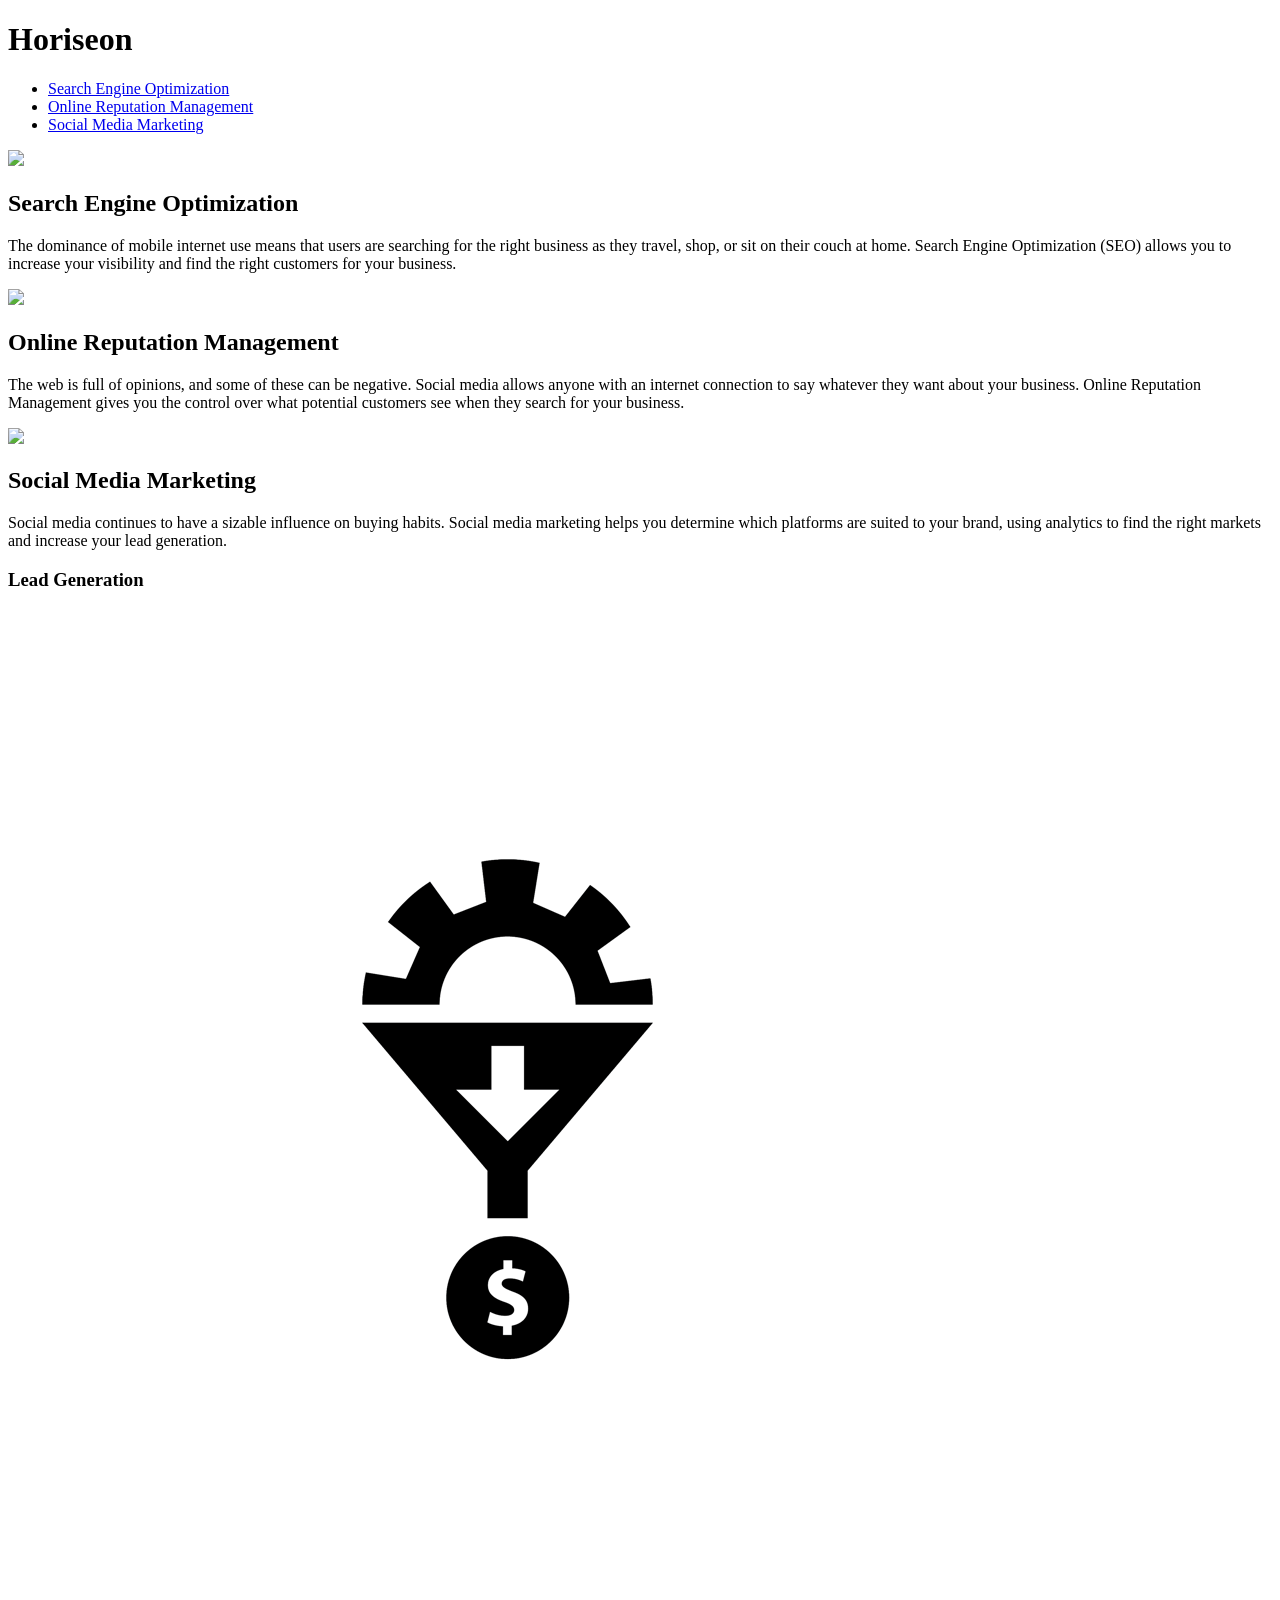
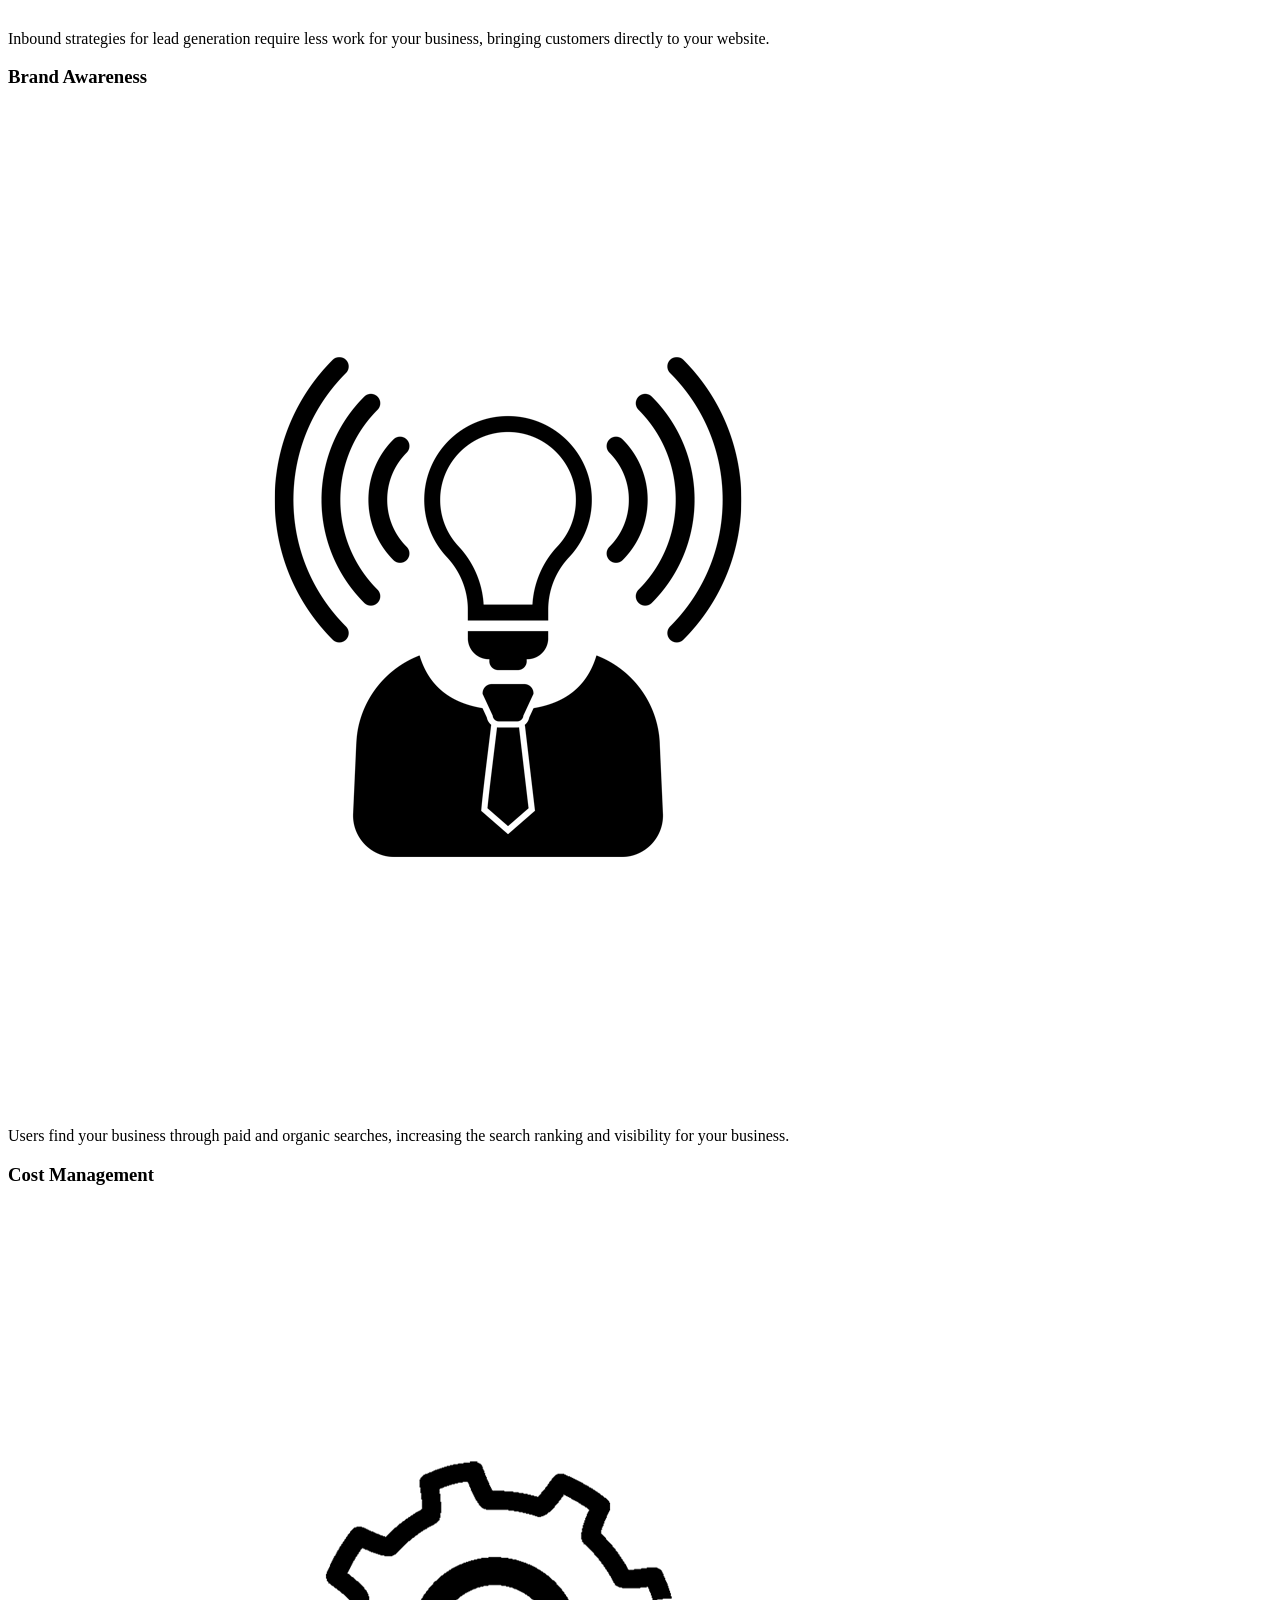
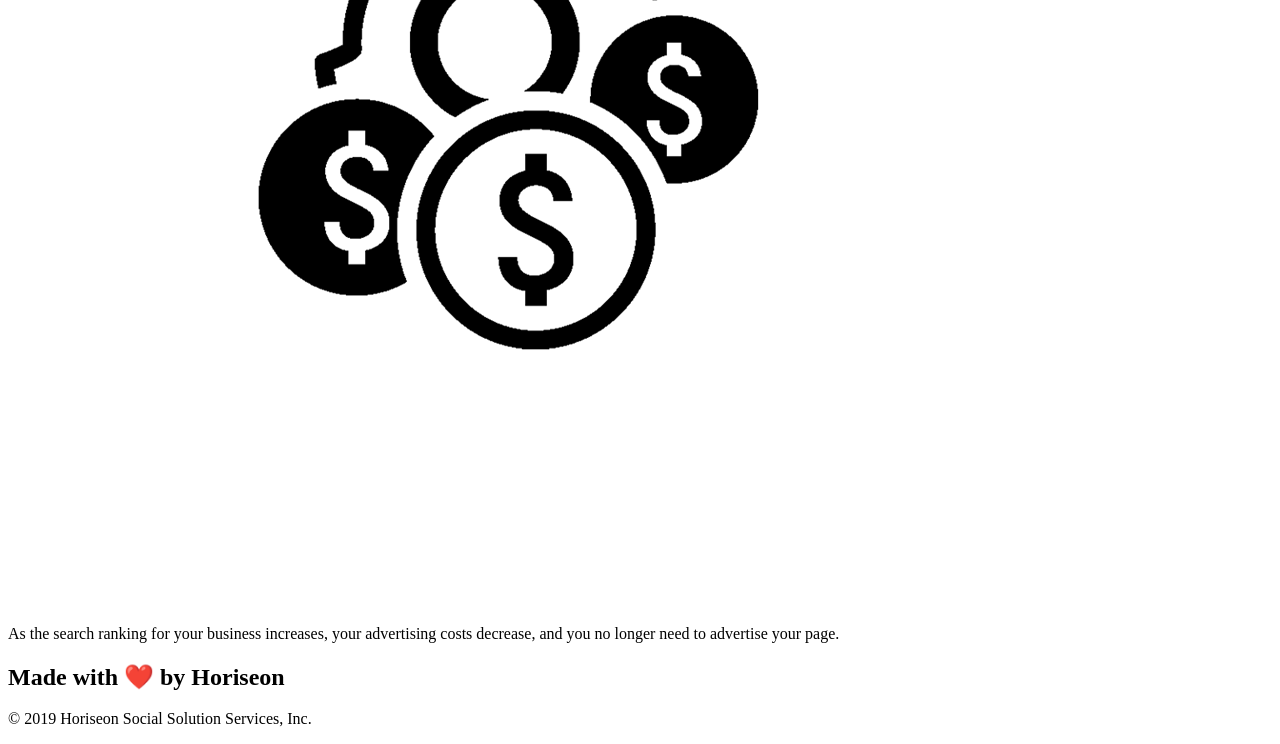
==== starter/index.html @ 1bdb0963 "add starter code and assets" ====
<!DOCTYPE html>
<html lang="en-gb">

<head>
    <meta charset="UTF-8" />
    <link rel="stylesheet" href="./assets/css/style.css">
    <title>website</title>
</head>

<body>
    <div class="header">
        <h1>Hori<span class="seo">seo</span>n</h1>
        <div>
            <ul>
                <li>
                    <a href="#search-engine-optimization">Search Engine Optimization</a>
                </li>
                <li>
                    <a href="#online-reputation-management">Online Reputation Management</a>
                </li>
                <li>
                    <a href="#social-media-marketing">Social Media Marketing</a>
                </li>
            </ul>
        </div>
    </div>
    <div class="hero"></div>
    <div class="content">
        <div class="search-engine-optimization">
            <img src="./assets/images/search-engine-optimization.jpg" class="float-left" />
            <h2>Search Engine Optimization</h2>
            <p>
                The dominance of mobile internet use means that users are searching for the right business as they travel, shop, or sit on their couch at home. Search Engine Optimization (SEO) allows you to increase your visibility and find the right customers for your business.
            </p>
        </div>
        <div id="online-reputation-management" class="online-reputation-management">
            <img src="./assets/images/online-reputation-management.jpg" class="float-right" />
            <h2>Online Reputation Management</h2>
            <p>
                The web is full of opinions, and some of these can be negative. Social media allows anyone with an internet connection to say whatever they want about your business. Online Reputation Management gives you the control over what potential customers see when they search for your business.
            </p>
        </div>
        <div id="social-media-marketing" class="social-media-marketing">
            <img src="./assets/images/social-media-marketing.jpg" class="float-left" />
            <h2>Social Media Marketing</h2>
            <p>
                Social media continues to have a sizable influence on buying habits. Social media marketing helps you determine which platforms are suited to your brand, using analytics to find the right markets and increase your lead generation.
            </p>
        </div>
    </div>
    <div class="benefits">
        <div class="benefit-lead">
            <h3>Lead Generation</h3>
            <img src="./assets/images/lead-generation.png" />
            <p>
                Inbound strategies for lead generation require less work for your business, bringing customers directly to your website.
            </p>
        </div>
        <div class="benefit-brand">
            <h3>Brand Awareness</h3>
            <img src="./assets/images/brand-awareness.png" />
            <p>
                Users find your business through paid and organic searches, increasing the search ranking and visibility for your business.
            </p>
        </div>
        <div class="benefit-cost">
            <h3>Cost Management</h3>
            <img src="./assets/images/cost-management.png"></img>
            <p>
                As the search ranking for your business increases, your advertising costs decrease, and you no longer need to advertise your page.
            </p>
        </div>
    </div>
    <div class="footer">
        <h2>Made with ❤️️ by Horiseon</h2>
        <p>
            &copy; 2019 Horiseon Social Solution Services, Inc.
        </p>
    </div>
</body>

</html>
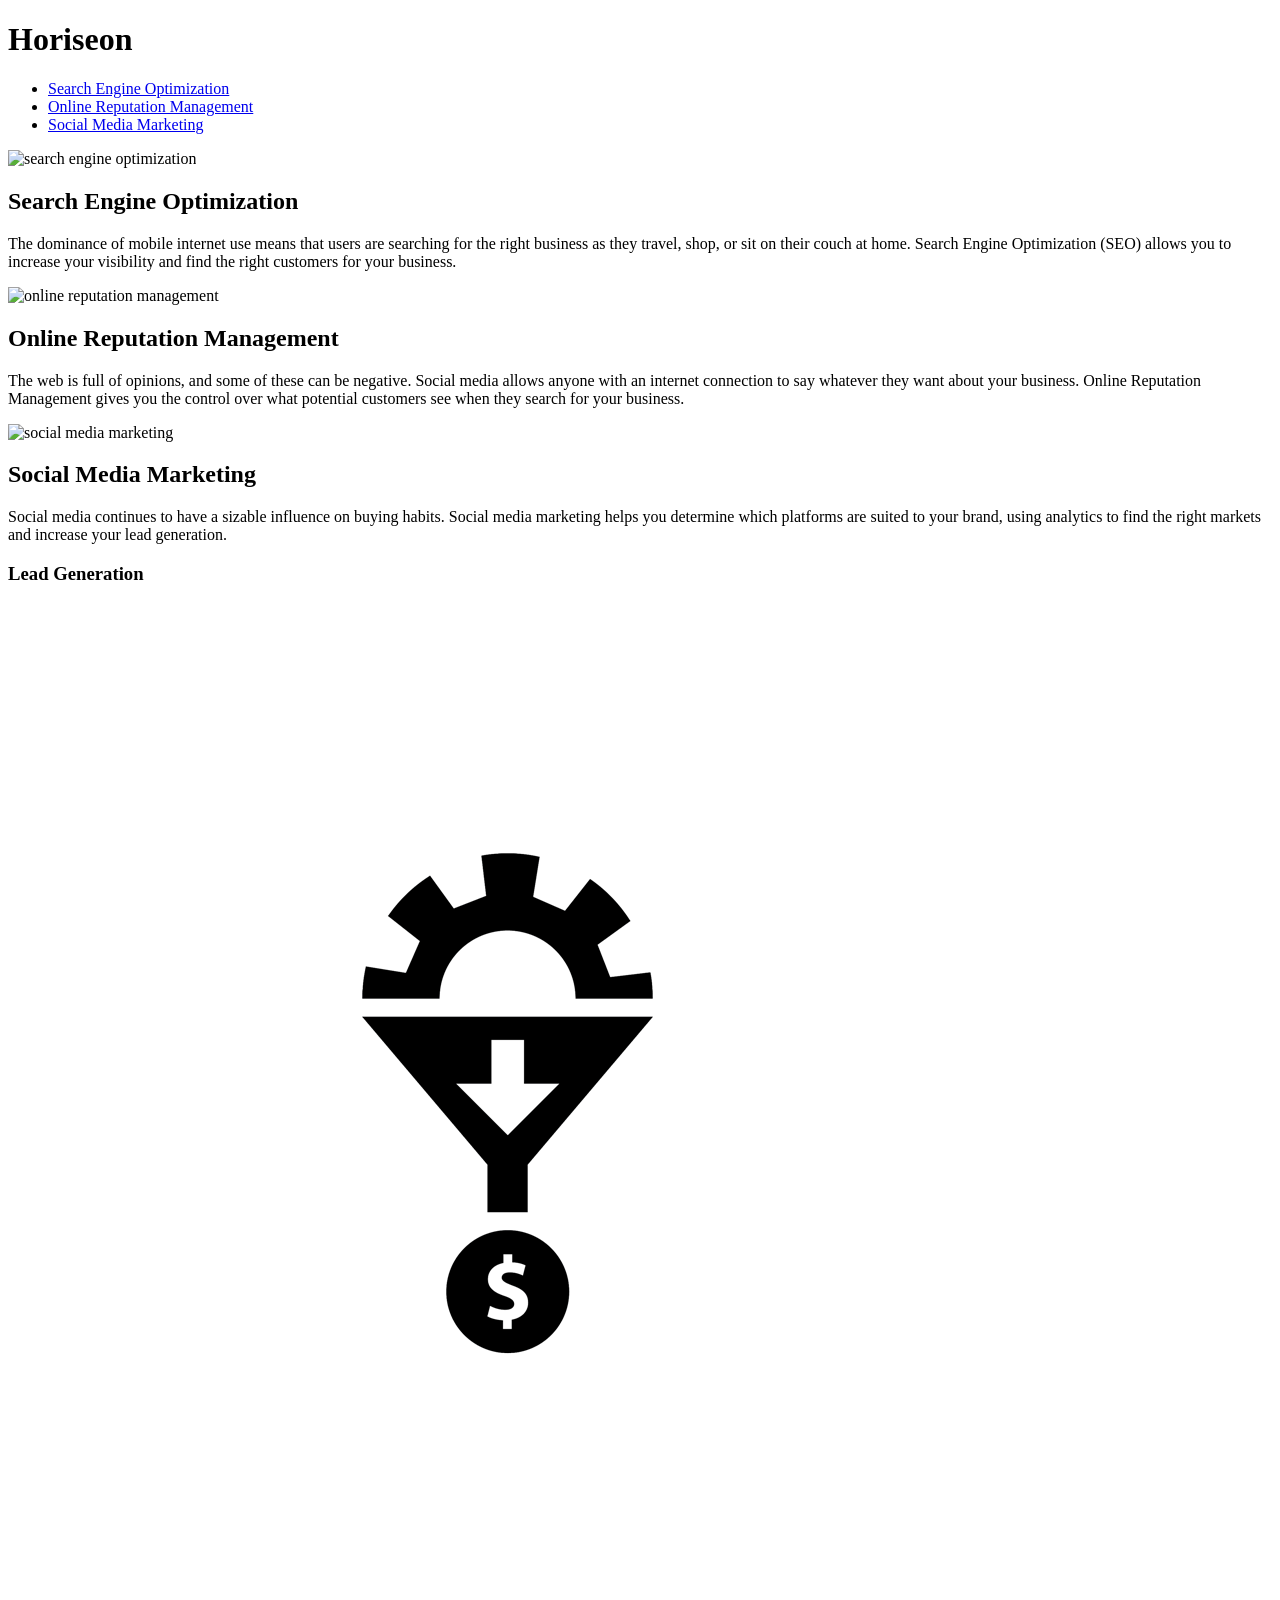
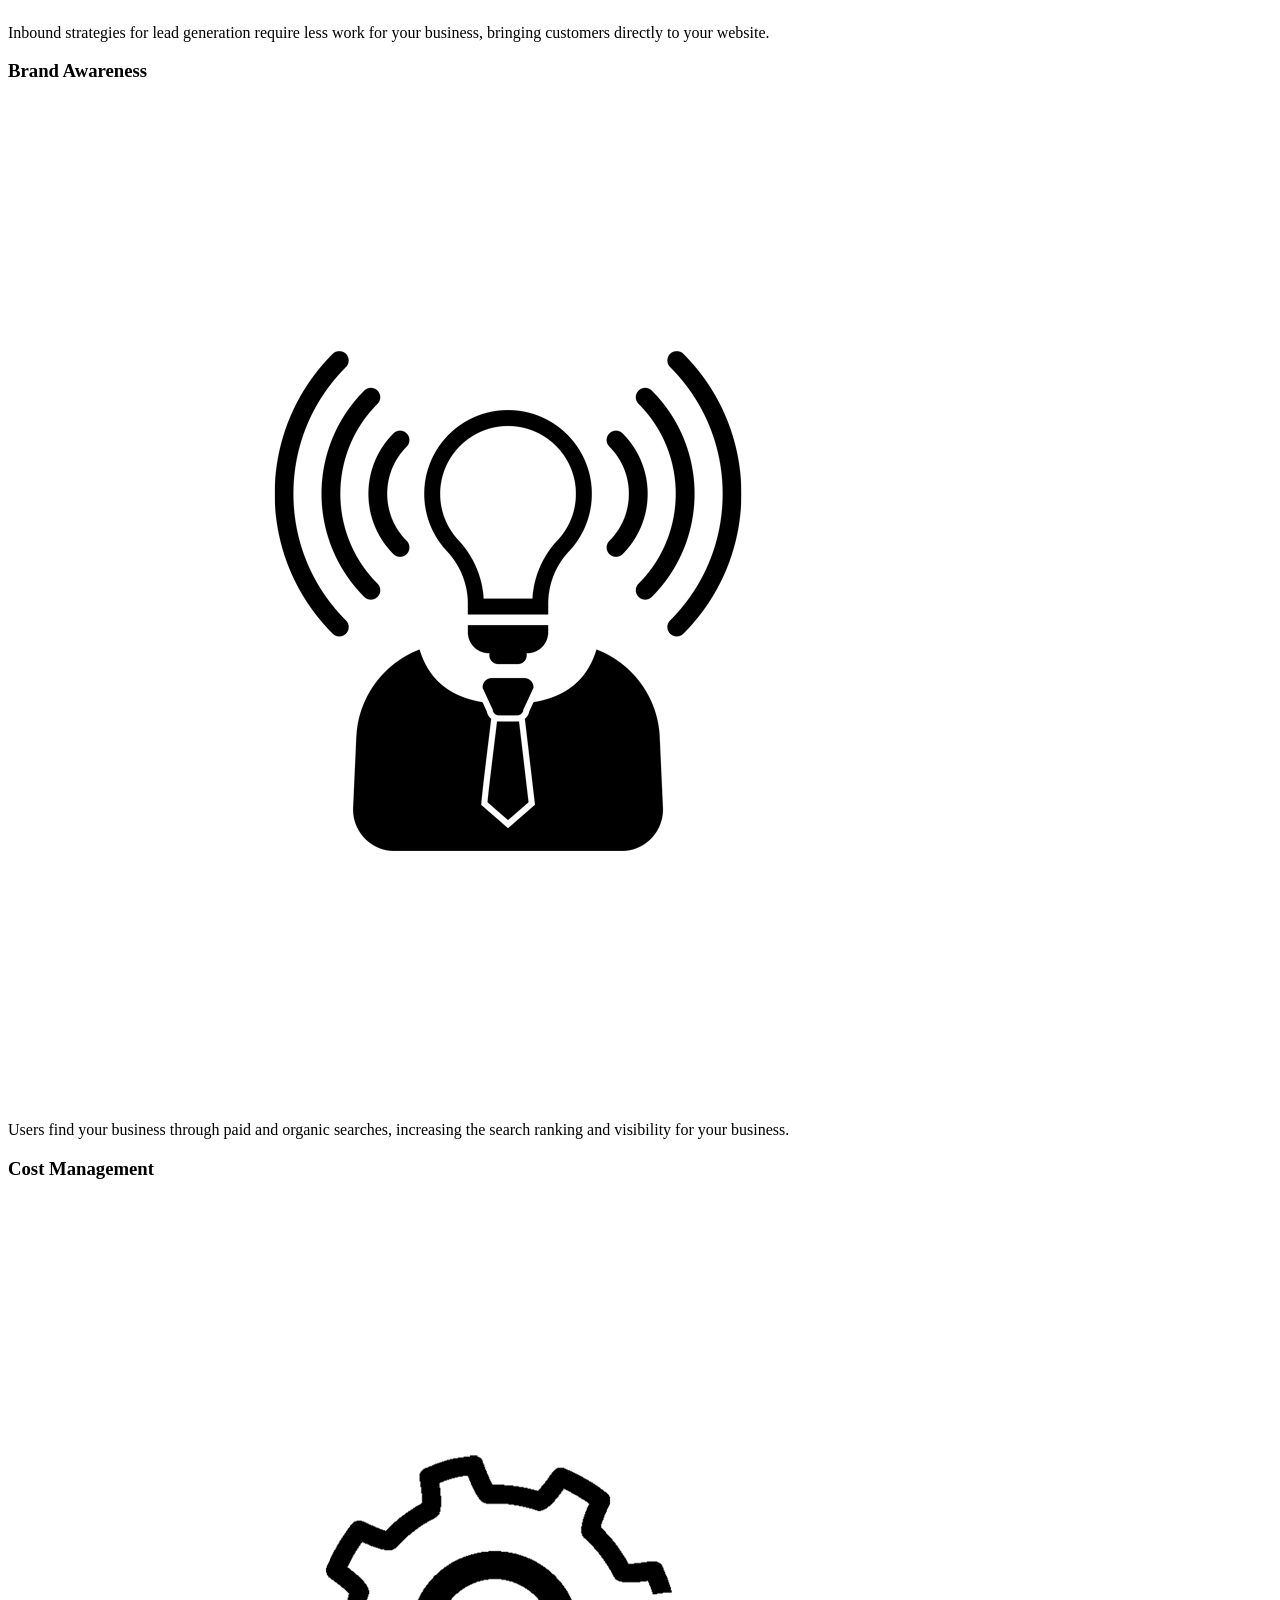
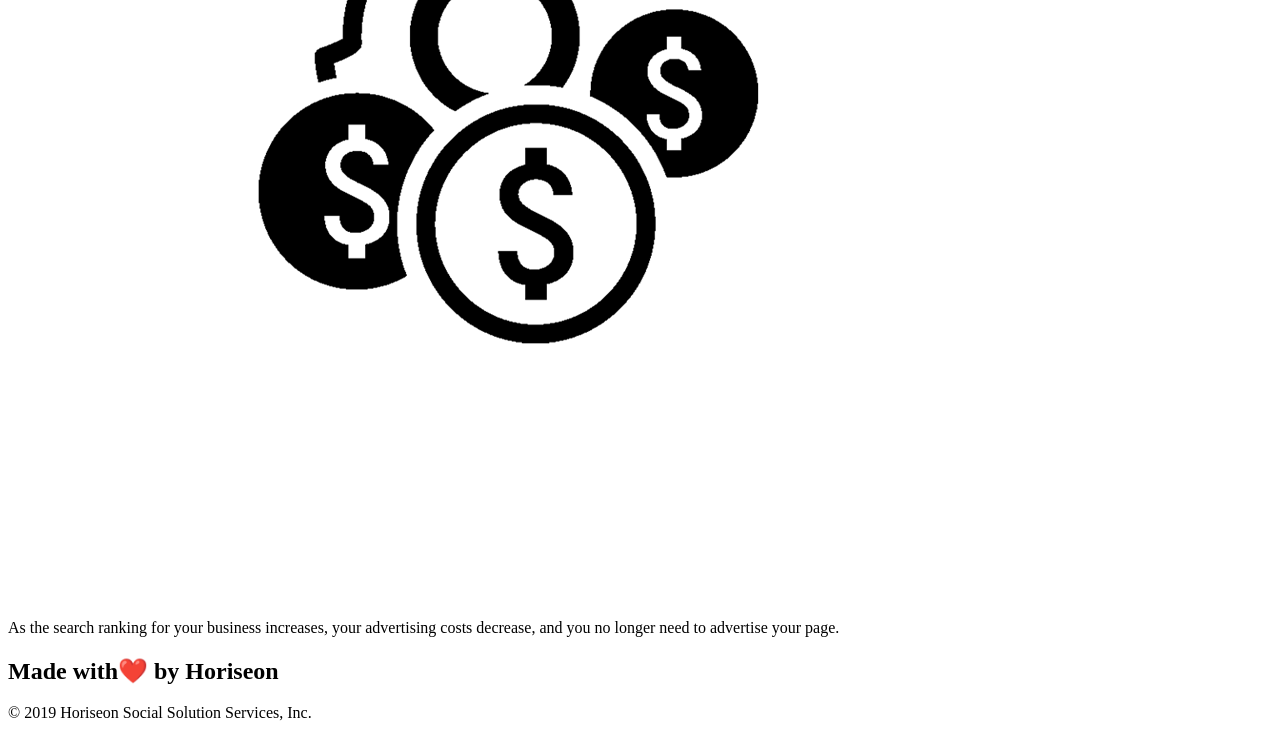
==== commit 62609ac5: "add alt and aria-label to pictures and icons" ====
--- a/starter/index.html
+++ b/starter/index.html
@@ -4,13 +4,13 @@
 <head>
     <meta charset="UTF-8" />
     <link rel="stylesheet" href="./assets/css/style.css">
-    <title>website</title>
+    <title>Horiseon</title>
 </head>
 
 <body>
-    <div class="header">
+    <header class="header">
         <h1>Hori<span class="seo">seo</span>n</h1>
-        <div>
+        <nav>
             <ul>
                 <li>
                     <a href="#search-engine-optimization">Search Engine Optimization</a>
@@ -22,61 +22,70 @@
                     <a href="#social-media-marketing">Social Media Marketing</a>
                 </li>
             </ul>
-        </div>
-    </div>
-    <div class="hero"></div>
-    <div class="content">
-        <div class="search-engine-optimization">
-            <img src="./assets/images/search-engine-optimization.jpg" class="float-left" />
+        </nav>
+    </header>
+    <div class="hero" role="img" aria-label="digital marketing meeting"></div>
+    <main class="content">
+        <section id="search-engine-optimization" class="search-engine-optimization">
+            <img src="./assets/images/search-engine-optimization.jpg" alt="search engine optimization" class="float-left" />
             <h2>Search Engine Optimization</h2>
             <p>
-                The dominance of mobile internet use means that users are searching for the right business as they travel, shop, or sit on their couch at home. Search Engine Optimization (SEO) allows you to increase your visibility and find the right customers for your business.
+                The dominance of mobile internet use means that users are searching for the right business as they
+                travel, shop, or sit on their couch at home. Search Engine Optimization (SEO) allows you to increase
+                your visibility and find the right customers for your business.
             </p>
-        </div>
-        <div id="online-reputation-management" class="online-reputation-management">
-            <img src="./assets/images/online-reputation-management.jpg" class="float-right" />
+        </section>
+        <section id="online-reputation-management" class="online-reputation-management">
+            <img src="./assets/images/online-reputation-management.jpg" alt="online reputation management" class="float-right" />
             <h2>Online Reputation Management</h2>
             <p>
-                The web is full of opinions, and some of these can be negative. Social media allows anyone with an internet connection to say whatever they want about your business. Online Reputation Management gives you the control over what potential customers see when they search for your business.
+                The web is full of opinions, and some of these can be negative. Social media allows anyone with an
+                internet connection to say whatever they want about your business. Online Reputation Management gives
+                you the control over what potential customers see when they search for your business.
             </p>
-        </div>
-        <div id="social-media-marketing" class="social-media-marketing">
-            <img src="./assets/images/social-media-marketing.jpg" class="float-left" />
+        </section>
+        <section id="social-media-marketing" class="social-media-marketing">
+            <img src="./assets/images/social-media-marketing.jpg" alt="social media marketing" class="float-left" />
             <h2>Social Media Marketing</h2>
             <p>
-                Social media continues to have a sizable influence on buying habits. Social media marketing helps you determine which platforms are suited to your brand, using analytics to find the right markets and increase your lead generation.
+                Social media continues to have a sizable influence on buying habits. Social media marketing helps you
+                determine which platforms are suited to your brand, using analytics to find the right markets and
+                increase your lead generation.
             </p>
-        </div>
-    </div>
-    <div class="benefits">
-        <div class="benefit-lead">
+        </section>
+    </main>
+    <aside class="benefits">
+        <section class="benefit-lead">
             <h3>Lead Generation</h3>
-            <img src="./assets/images/lead-generation.png" />
+            <img src="./assets/images/lead-generation.png" alt="sun and dollar sign icon"/>
             <p>
-                Inbound strategies for lead generation require less work for your business, bringing customers directly to your website.
+                Inbound strategies for lead generation require less work for your business, bringing customers directly
+                to your website.
             </p>
-        </div>
-        <div class="benefit-brand">
+        </section>
+        <section class="benefit-brand">
             <h3>Brand Awareness</h3>
-            <img src="./assets/images/brand-awareness.png" />
+            <img src="./assets/images/brand-awareness.png" alt="man with light bulb head icon"/>
             <p>
-                Users find your business through paid and organic searches, increasing the search ranking and visibility for your business.
+                Users find your business through paid and organic searches, increasing the search ranking and visibility
+                for your business.
             </p>
-        </div>
-        <div class="benefit-cost">
+        </section>
+        <section class="benefit-cost">
             <h3>Cost Management</h3>
-            <img src="./assets/images/cost-management.png"></img>
+            <img src="./assets/images/cost-management.png" alt="a dollar sign and a gear icon" />
             <p>
-                As the search ranking for your business increases, your advertising costs decrease, and you no longer need to advertise your page.
+                As the search ranking for your business increases, your advertising costs decrease, and you no longer
+                need to advertise your page.
             </p>
-        </div>
-    </div>
-    <div class="footer">
-        <h2>Made with ❤️️ by Horiseon</h2>
+        </section>
+    </aside>
+    <footer class="footer">
+        <h2>Made with<span role="img" aria-label="heart emoji">❤️</span>️ by Horiseon</h2>
         <p>
             &copy; 2019 Horiseon Social Solution Services, Inc.
         </p>
-    </div>
+    </footer>
 </body>
 
-</html>
+</html>
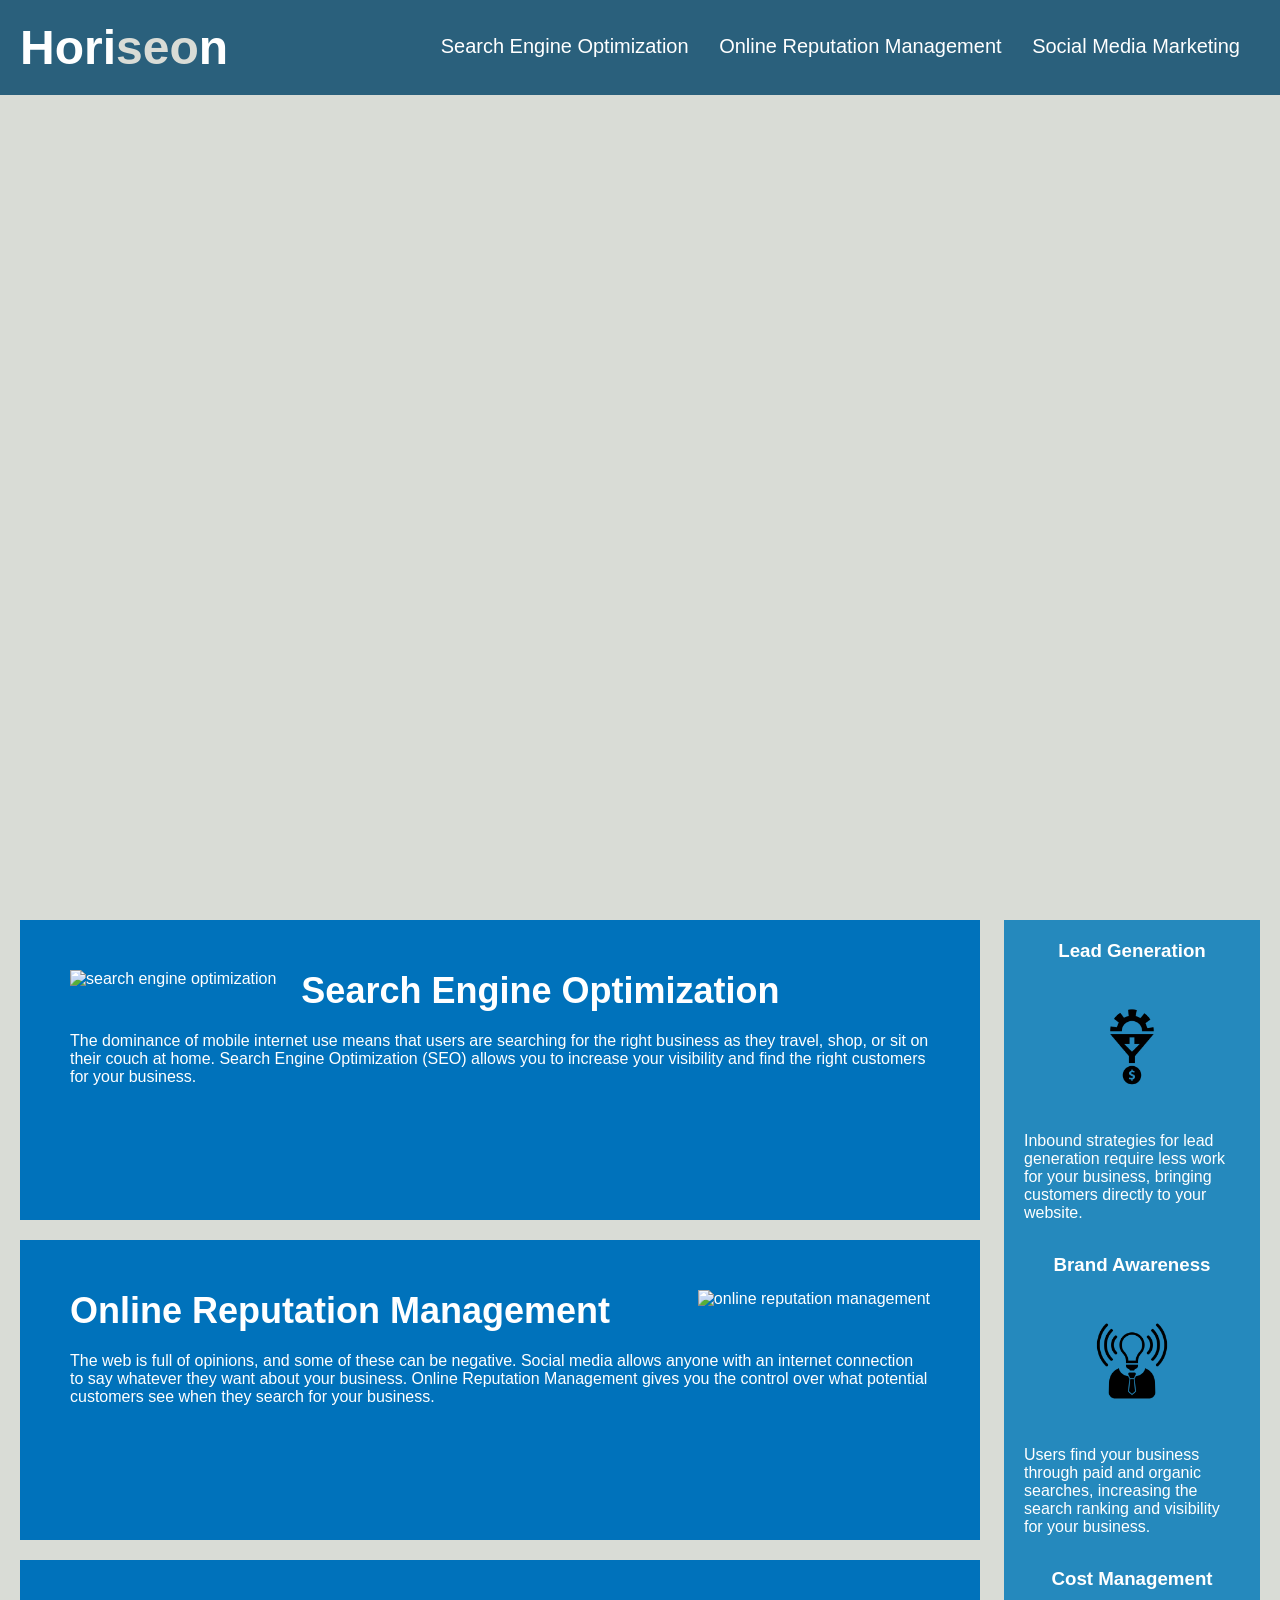
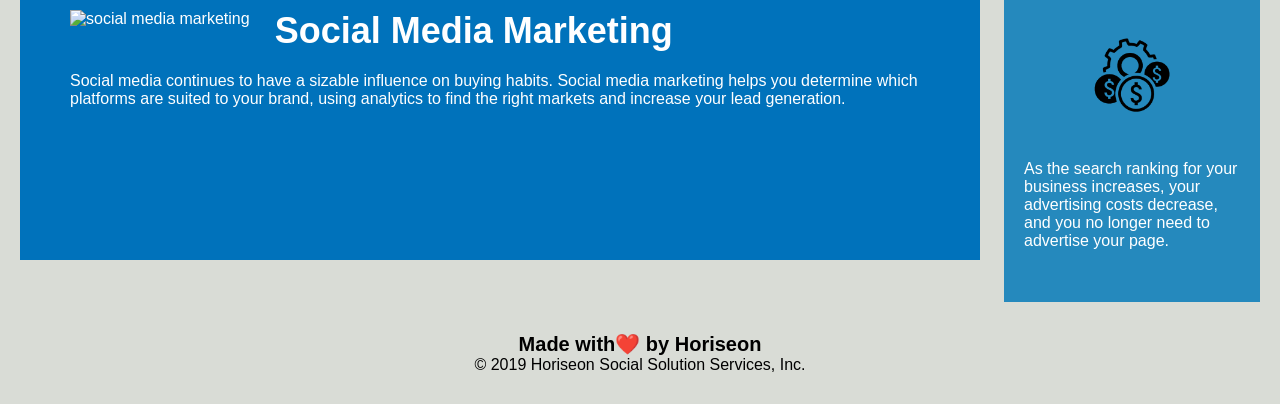
==== commit f65d607e: "add comments to html and css" ====
--- a/starter/index.html
+++ b/starter/index.html
@@ -8,8 +8,12 @@
 </head>
 
 <body>
+    <!-- header -->
+
     <header class="header">
         <h1>Hori<span class="seo">seo</span>n</h1>
+
+        <!-- links to content on the website -->
         <nav>
             <ul>
                 <li>
@@ -24,7 +28,13 @@
             </ul>
         </nav>
     </header>
+
+    <!-- hero -->
+
     <div class="hero" role="img" aria-label="digital marketing meeting"></div>
+
+    <!--main content-->
+
     <main class="content">
         <section id="search-engine-optimization" class="search-engine-optimization">
             <img src="./assets/images/search-engine-optimization.jpg" alt="search engine optimization" class="float-left" />
@@ -54,6 +64,9 @@
             </p>
         </section>
     </main>
+    
+    <!-- aside -->
+
     <aside class="benefits">
         <section class="benefit-lead">
             <h3>Lead Generation</h3>
@@ -80,6 +93,9 @@
             </p>
         </section>
     </aside>
+
+    <!-- footer -->
+
     <footer class="footer">
         <h2>Made with<span role="img" aria-label="heart emoji">❤️</span>️ by Horiseon</h2>
         <p>
--- a/starter/assets/css/style.css
+++ b/starter/assets/css/style.css
@@ -0,0 +1,139 @@
+* {
+    box-sizing: border-box;
+    padding: 0;
+    margin: 0;
+}
+
+body {
+    background-color: #d9dcd6;
+}
+
+.header {
+    padding: 20px;
+    font-family: 'Trebuchet MS', 'Lucida Sans Unicode', 'Lucida Grande', 'Lucida Sans', Arial, sans-serif;
+    background-color: #2a607c;
+    color: #ffffff;
+}
+
+.header h1 {
+    display: inline-block;
+    font-size: 48px;
+}
+
+.header h1 .seo {
+    color: #d9dcd6;
+}
+
+.header nav {
+    padding-top: 15px;
+    margin-right: 20px;
+    float: right;
+    font-family: 'Gill Sans', 'Gill Sans MT', Calibri, 'Trebuchet MS', sans-serif;
+    font-size: 20px;
+}
+
+.header nav ul {
+    list-style-type: none;
+}
+
+.header nav ul li {
+    display: inline-block;
+    margin-left: 25px;
+}
+
+a {
+    color: #ffffff;
+    text-decoration: none;
+}
+
+p {
+    font-size: 16px;
+}
+
+.hero {
+    height: 800px;
+    width: 100%;
+    margin-bottom: 25px;
+    background-image: url("../images/digital-marketing-meeting.jpg");
+    background-size: cover;
+    background-position: center;
+}
+
+.float-left {
+    float: left;
+    margin-right: 25px;
+}
+
+.float-right {
+    float: right;
+    margin-left: 25px;
+}
+
+.content {
+    width: 75%;
+    display: inline-block;
+    margin-left: 20px;
+}
+ 
+
+.search-engine-optimization, .online-reputation-management, .social-media-marketing{
+    margin-bottom: 20px;
+    padding: 50px;
+    height: 300px;
+    font-family: 'Gill Sans', 'Gill Sans MT', Calibri, 'Trebuchet MS', sans-serif;
+    background-color: #0072bb;
+    color: #ffffff;
+}
+
+ 
+.search-engine-optimization img, .online-reputation-management img, .social-media-marketing img  {
+    max-height: 200px;
+}
+
+
+.search-engine-optimization h2,.online-reputation-management h2,.social-media-marketing h2 {
+    margin-bottom: 20px;
+    font-size: 36px;
+}
+
+.benefits {
+    margin-right: 20px;
+    padding: 20px;
+    clear: both;
+    float: right;
+    width: 20%;
+    height: 100%;
+    font-family: 'Gill Sans', 'Gill Sans MT', Calibri, 'Trebuchet MS', sans-serif;
+    background-color: #2589bd;
+}
+
+.benefit-lead, .benefit-brand,.benefit-cost  {
+    margin-bottom: 32px;
+    color: #ffffff;
+}
+
+
+
+.benefit-lead h3, .benefit-brand h3, .benefit-cost h3 {
+    margin-bottom: 10px;
+    text-align: center;
+}
+
+
+.benefit-lead img, .benefit-brand img, .benefit-cost img {
+    display: block;
+    margin: 10px auto;
+    max-width: 150px;
+}
+    
+
+.footer {
+    padding: 30px;
+    clear: both;
+    font-family: 'Trebuchet MS', 'Lucida Sans Unicode', 'Lucida Grande', 'Lucida Sans', Arial, sans-serif;
+    text-align: center;
+}
+
+.footer h2 {
+    font-size: 20px;
+}
